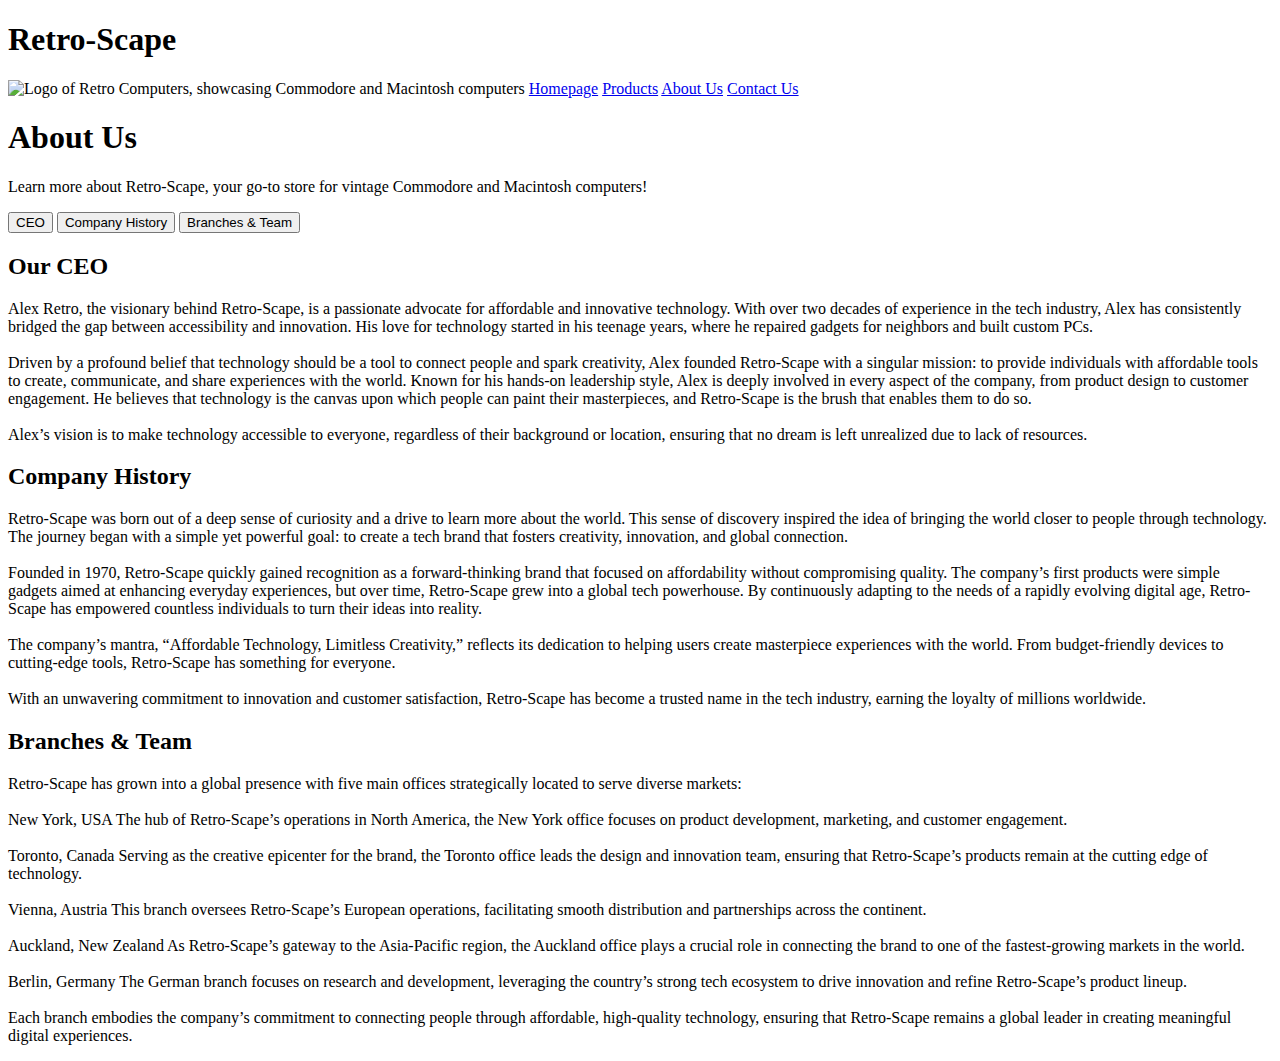
==== About_us_page.html @ 33db1134 "Add files via upload" ====
<!DOCTYPE html>
<html lang="en">
<head>
    <!-- Meta Information -->
    <meta charset="UTF-8">
    <meta name="viewport" content="width=device-width, initial-scale=1.0">
    <meta http-equiv="X-UA-Compatible" content="IE=edge">
    <meta name="description" content="Retro Products for Classic Tech Enthusiasts">
    <meta name="keywords" content="Retro, Commodore, Macintosh, Vintage Tech">
    
    <!-- Page Title -->
    <title>About Us - Retro-Scape</title>
    
    <!-- Favicon -->
    <link rel="icon" href="favicon.ico" type="image/x-icon">
    
    <!-- Link to External CSS File -->
    <link rel="stylesheet" href="CSS\about_us.css">
</head>
<body>
    <!-- Title Section -->
    <header>
        <h1 class="site-title">Retro-Scape</h1>
    </header>

    <!-- Navigation Bar -->
    <nav>
        <!-- Logo -->
        <img src="PICs\logo.jpg" alt="Logo of Retro Computers, showcasing Commodore and Macintosh computers">
        
        <!-- Navigation Links -->
        <a href="index.html">Homepage</a>
        <a href="product.html">Products</a>
        <a href="About_us_page.html" class="active">About Us</a>
        <a href="Contact_us_page.html">Contact Us</a>
    </nav>

    <!-- About Us Content Section -->
    <div class="container">
        <div class="content-box">
            <h1>About Us</h1>
            <p>Learn more about Retro-Scape, your go-to store for vintage Commodore and Macintosh computers!</p>
            
            <!-- Buttons for About Us Sections -->
            <div>
                <button onclick="showSection('ceo')">CEO</button>
                <button onclick="showSection('history')">Company History</button>
                <button onclick="showSection('branches')">Branches & Team</button>
            </div>

            <!-- Dynamic Sections -->
            <div id="ceo" class="section active">
                <h2>Our CEO</h2>
                <p>Alex Retro, the visionary behind Retro-Scape, is a passionate advocate for affordable and innovative technology. With over two decades of experience in the tech industry, Alex has consistently bridged the gap between accessibility and innovation. His love for technology started in his teenage years, where he repaired gadgets for neighbors and built custom PCs.<br><br>
                    Driven by a profound belief that technology should be a tool to connect people and spark creativity, Alex founded Retro-Scape with a singular mission: to provide individuals with affordable tools to create, communicate, and share experiences with the world. Known for his hands-on leadership style, Alex is deeply involved in every aspect of the company, from product design to customer engagement. He believes that technology is the canvas upon which people can paint their masterpieces, and Retro-Scape is the brush that enables them to do so.<br><br>
                    Alex’s vision is to make technology accessible to everyone, regardless of their background or location, ensuring that no dream is left unrealized due to lack of resources.
                </p>
            </div>
            <div id="history" class="section">
                <h2>Company History</h2>
                <p>Retro-Scape was born out of a deep sense of curiosity and a drive to learn more about the world. This sense of discovery inspired the idea of bringing the world closer to people through technology. The journey began with a simple yet powerful goal: to create a tech brand that fosters creativity, innovation, and global connection.<br><br>
                    Founded in 1970, Retro-Scape quickly gained recognition as a forward-thinking brand that focused on affordability without compromising quality. The company’s first products were simple gadgets aimed at enhancing everyday experiences, but over time, Retro-Scape grew into a global tech powerhouse. By continuously adapting to the needs of a rapidly evolving digital age, Retro-Scape has empowered countless individuals to turn their ideas into reality.<br><br>
                    The company’s mantra, “Affordable Technology, Limitless Creativity,” reflects its dedication to helping users create masterpiece experiences with the world. From budget-friendly devices to cutting-edge tools, Retro-Scape has something for everyone.<br><br>
                    With an unwavering commitment to innovation and customer satisfaction, Retro-Scape has become a trusted name in the tech industry, earning the loyalty of millions worldwide.
                </p>
            </div>
            <div id="branches" class="section">
                <h2>Branches & Team</h2>
                <p>Retro-Scape has grown into a global presence with five main offices strategically located to serve diverse markets:<br><br>

                    New York, USA
                    The hub of Retro-Scape’s operations in North America, the New York office focuses on product development, marketing, and customer engagement.<br><br>
                    
                    Toronto, Canada
                    Serving as the creative epicenter for the brand, the Toronto office leads the design and innovation team, ensuring that Retro-Scape’s products remain at the cutting edge of technology.<br><br>
                    
                    Vienna, Austria
                    This branch oversees Retro-Scape’s European operations, facilitating smooth distribution and partnerships across the continent.<br><br>
                    
                    Auckland, New Zealand
                    As Retro-Scape’s gateway to the Asia-Pacific region, the Auckland office plays a crucial role in connecting the brand to one of the fastest-growing markets in the world.<br><br>
                    
                    Berlin, Germany
                    The German branch focuses on research and development, leveraging the country’s strong tech ecosystem to drive innovation and refine Retro-Scape’s product lineup.<br><br>
                    
                    Each branch embodies the company’s commitment to connecting people through affordable, high-quality technology, ensuring that Retro-Scape remains a global leader in creating meaningful digital experiences.
                    
                </p>
            </div>
        </div>
    </div>

    <!-- Link to External JavaScript -->
    <script src="JS\about_us.js"></script>
</body>
</html>
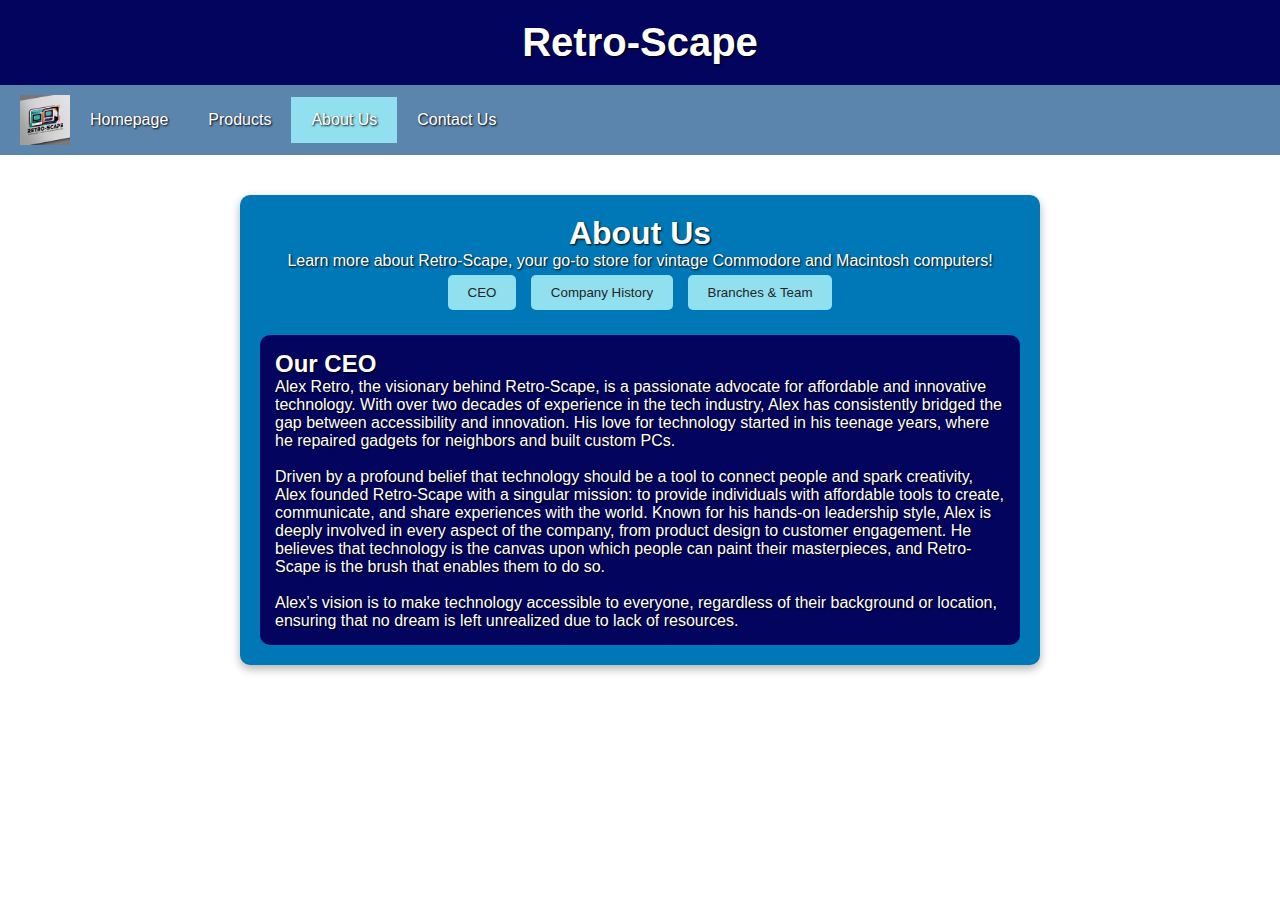
==== commit 12154615: "About_us_page.html" ====
--- a/About_us_page.html
+++ b/About_us_page.html
@@ -15,7 +15,7 @@
     <link rel="icon" href="favicon.ico" type="image/x-icon">
     
     <!-- Link to External CSS File -->
-    <link rel="stylesheet" href="CSS\about_us.css">
+    <link rel="stylesheet" href="about_us.css">
 </head>
 <body>
     <!-- Title Section -->
@@ -26,7 +26,7 @@
     <!-- Navigation Bar -->
     <nav>
         <!-- Logo -->
-        <img src="PICs\logo.jpg" alt="Logo of Retro Computers, showcasing Commodore and Macintosh computers">
+        <img src="logo.jpg" alt="Logo of Retro Computers, showcasing Commodore and Macintosh computers">
         
         <!-- Navigation Links -->
         <a href="index.html">Homepage</a>
@@ -91,6 +91,6 @@
     </div>
 
     <!-- Link to External JavaScript -->
-    <script src="JS\about_us.js"></script>
+    <script src="about_us.js"></script>
 </body>
 </html>
--- a/about_us.css
+++ b/about_us.css
@@ -0,0 +1,108 @@
+/* General Reset */
+* {
+    margin: 0;
+    padding: 0;
+    box-sizing: border-box;
+}
+
+/* Background and General Styling */
+body {
+    font-family: Arial, sans-serif;
+    background-image: url('/PICs/Background.png'); /* Set background image */
+    background-size: cover; /* Ensure image covers the entire viewport */
+    background-repeat: no-repeat;
+    background-position: center;
+    height: 100vh;
+    color: #f3f3f1; /* Light text color */
+    text-shadow: 1px 1px 2px #000; /* Add slight shadow for better readability */
+}
+
+/* Title Section Styling */
+header {
+    background-color: #03045e; /* Green background for the title */
+    text-align: center;
+    padding: 20px 0;
+}
+
+header .site-title {
+    color: white; /* White text color */
+    font-size: 2.5em; /* Large font size */
+    font-weight: bold;
+    margin: 0;
+}
+
+/* Navigation Bar Styling */
+nav {
+    background-color: rgba(51, 102, 153, 0.8); /* Semi-transparent blue */
+    overflow: hidden;
+    padding: 10px 0;
+    display: flex;
+    align-items: center;
+}
+
+nav img {
+    height: 50px; /* Logo height */
+    margin-left: 20px;
+}
+
+nav a {
+    float: left;
+    color: rgb(255, 255, 255);
+    text-decoration: none;
+    padding: 14px 20px; /* Spacing for links */
+    display: block;
+}
+
+nav a:hover {
+    background-color: #FF6F61; /* Highlight links on hover */
+}
+
+nav a.active {
+    background-color: #90e0ef; /* Active link styling */
+}
+
+/* Main Content Box */
+.container {
+    display: flex;
+    justify-content: center;
+    align-items: flex-start; /* Align to the top */
+    padding: 40px 20px; /* Add spacing */
+}
+
+.content-box {
+    background-color: #0077b6; /* Semi-transparent white box */
+    color: #ffffff; /* Text color */
+    border-radius: 10px; /* Rounded corners */
+    padding: 20px;
+    box-shadow: 0px 4px 10px rgba(0, 0, 0, 0.3); /* Add shadow for depth */
+    max-width: 800px; /* Limit content width */
+    text-align: center;
+}
+
+/* Dynamic Section Styling */
+.section {
+    display: none; /* Hide by default */
+    margin-top: 20px;
+    background-color: #03045e; /* Light gray background */
+    padding: 15px;
+    border-radius: 10px;
+    text-align: left;
+}
+
+.section.active {
+    display: block; /* Show active section */
+}
+
+button {
+    margin: 5px;
+    padding: 10px 20px;
+    background-color: #90e0ef; /* Button background color */
+    color: rgb(37, 37, 37);
+    border: none;
+    border-radius: 5px;
+    cursor: pointer;
+}
+
+button:hover {
+    background-color: #FF6F61; /* Button hover effect */
+}
